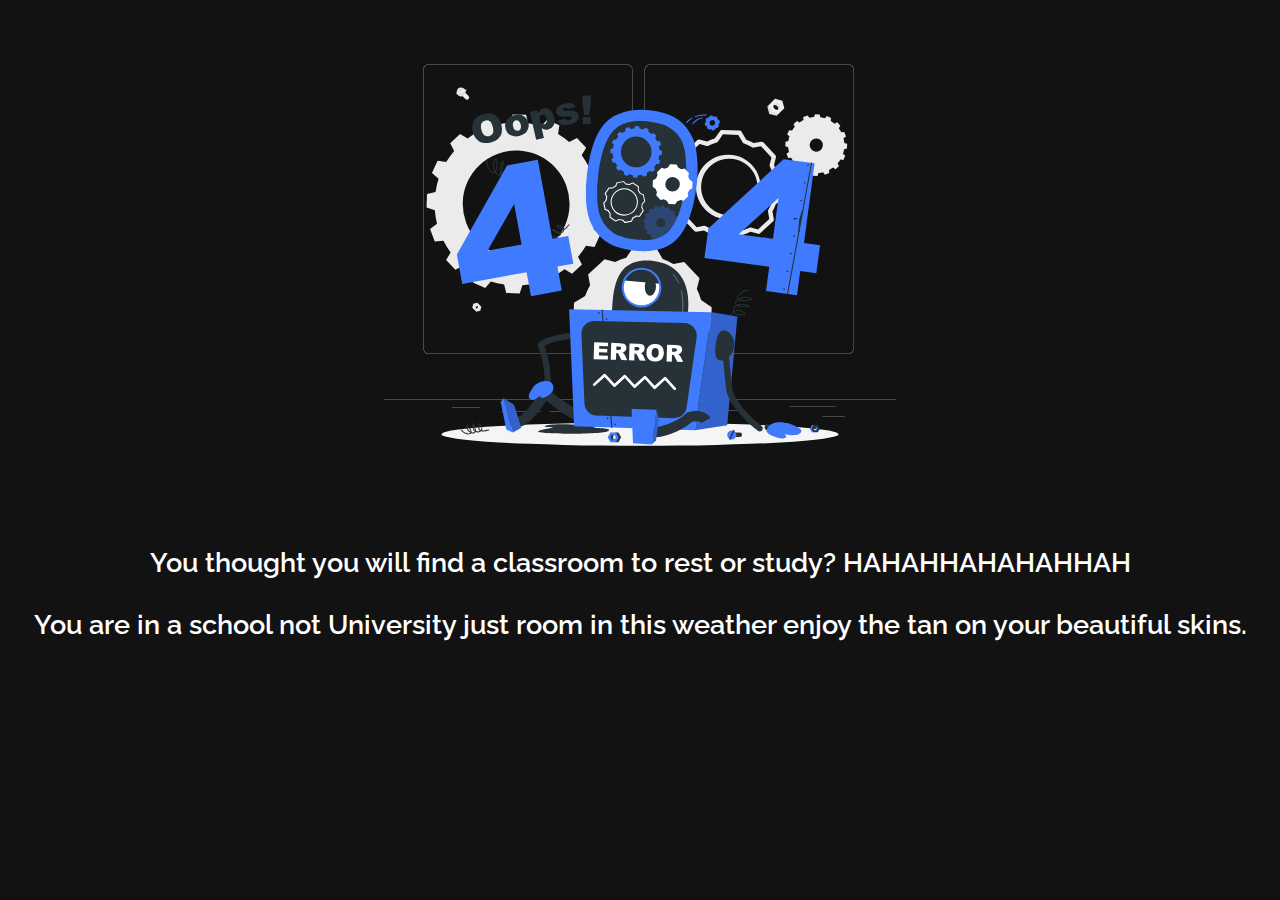
==== troll.html @ 1886358c "Add files via upload" ====
<!DOCTYPE html>
<html lang="en">
<head>
    <meta charset="UTF-8">
    <meta name="viewport" content="width=device-width, initial-scale=1.0">
    <title>Document</title>
    <link rel="stylesheet" href="troll.css">
</head>
<body>
    <section>
        <img src="error.svg" alt="photo">
        <p>You thought you will find a classroom to rest or study? HAHAHHAHAHAHHAH <br><br>
        You are in a school not University just room in this weather enjoy the tan on your beautiful skins.</p>
    </section>
</body>
</html>
---- troll.css ----
@import url('https://fonts.googleapis.com/css2?family=Raleway:ital,wght@0,100..900;1,100..900&display=swap');
body
{
    background-color: rgb(18, 18, 18);
    overflow-x: hidden;
    overflow-y: hidden;
}
section
{
    display: flex;
    flex-direction: column;
    align-items: center;
    text-align: center;
}
section img
{
    width: 40vw;
}
section p
{
    font-family: "Raleway", sans-serif;
    font-size: 3vmin;
    font-weight: 600;
    color: white;
}
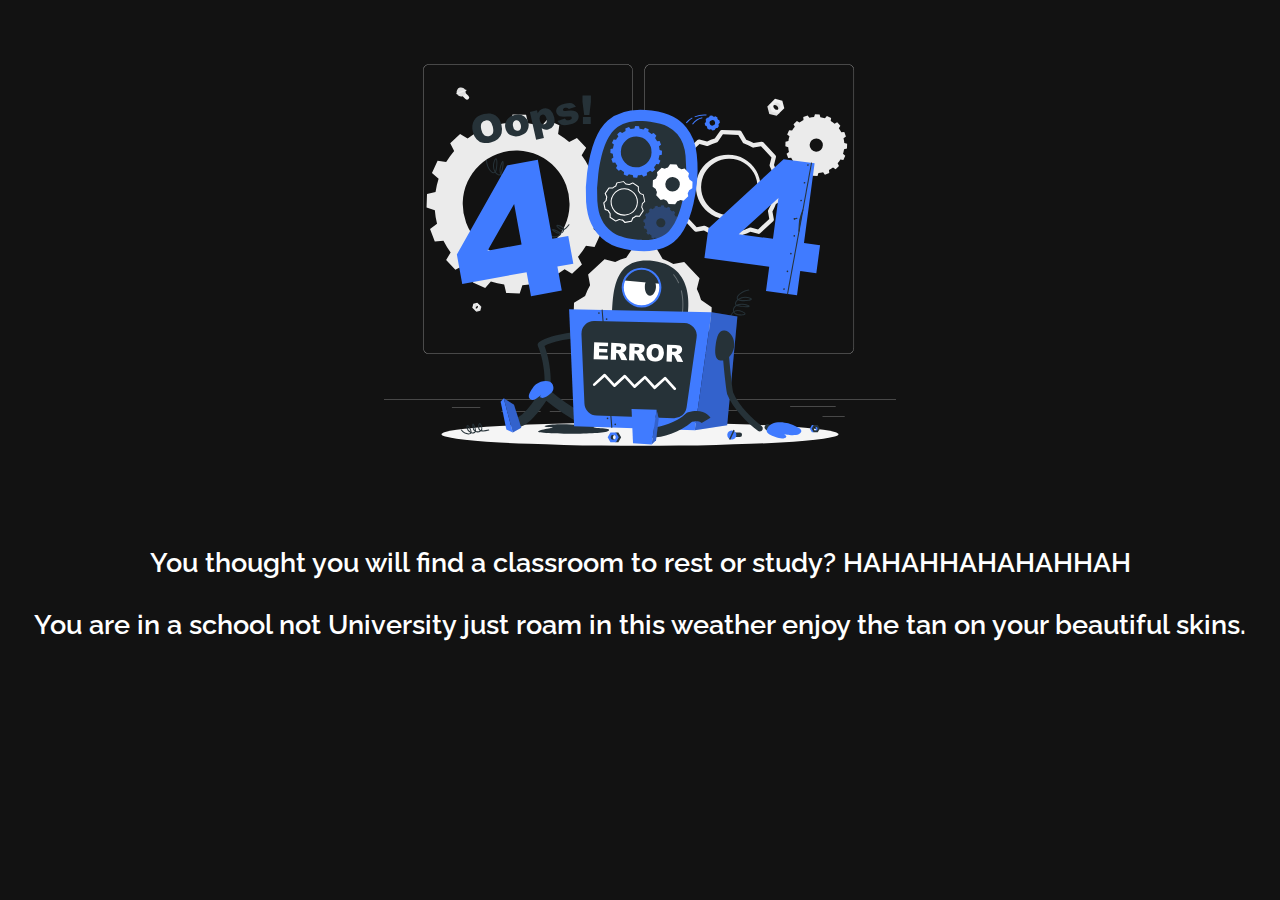
==== commit af108947: "Update troll.html" ====
--- a/troll.html
+++ b/troll.html
@@ -10,7 +10,7 @@
     <section>
         <img src="error.svg" alt="photo">
         <p>You thought you will find a classroom to rest or study? HAHAHHAHAHAHHAH <br><br>
-        You are in a school not University just room in this weather enjoy the tan on your beautiful skins.</p>
+        You are in a school not University just roam in this weather enjoy the tan on your beautiful skins.</p>
     </section>
 </body>
-</html>+</html>
